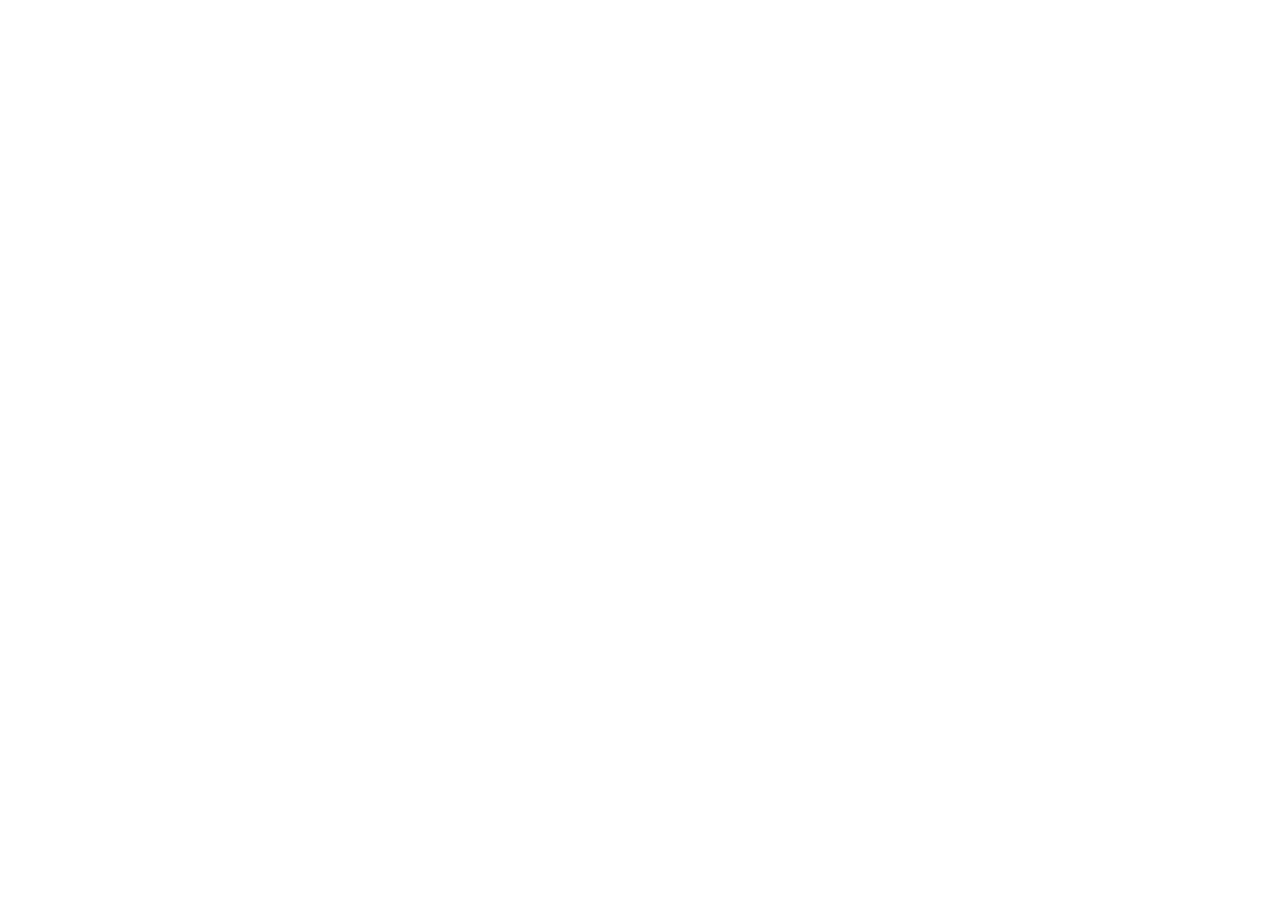
==== light/index.html @ 5c1e4488 "Updates" ====
<!DOCTYPE html><html  data-capo=""><head><meta charset="utf-8">
<meta name="viewport" content="width=device-width, initial-scale=1">
<link rel="stylesheet" href="/color_mode/_nuxt/entry.6_I9EUYD.css" crossorigin>
<link rel="modulepreload" as="script" crossorigin href="/color_mode/_nuxt/BGgCjxUO.js">
<link rel="prefetch" as="style" crossorigin href="/color_mode/_nuxt/error-404.C3V-3Mc4.css">
<link rel="prefetch" as="script" crossorigin href="/color_mode/_nuxt/DRe9I_bk.js">
<link rel="prefetch" as="script" crossorigin href="/color_mode/_nuxt/B29kZ2VJ.js">
<link rel="prefetch" as="style" crossorigin href="/color_mode/_nuxt/error-500.dGVH929u.css">
<link rel="prefetch" as="script" crossorigin href="/color_mode/_nuxt/ChEziA4W.js">
<script type="module" src="/color_mode/_nuxt/BGgCjxUO.js" crossorigin></script><script>"use strict";(()=>{const t=window,e=document.documentElement,c=["dark","light"],n=getStorageValue("localStorage","nuxt-color-mode")||"system";let i=n==="system"?u():n;const r=e.getAttribute("data-color-mode-forced");r&&(i=r),l(i),t["__NUXT_COLOR_MODE__"]={preference:n,value:i,getColorScheme:u,addColorScheme:l,removeColorScheme:d};function l(o){const s=""+o+"-mode",a="";e.classList?e.classList.add(s):e.className+=" "+s,a&&e.setAttribute("data-"+a,o)}function d(o){const s=""+o+"-mode",a="";e.classList?e.classList.remove(s):e.className=e.className.replace(new RegExp(s,"g"),""),a&&e.removeAttribute("data-"+a)}function f(o){return t.matchMedia("(prefers-color-scheme"+o+")")}function u(){if(t.matchMedia&&f("").media!=="not all"){for(const o of c)if(f(":"+o).matches)return o}return"light"}})();function getStorageValue(t,e){switch(t){case"localStorage":return window.localStorage.getItem(e);case"sessionStorage":return window.sessionStorage.getItem(e);case"cookie":return getCookie(e);default:return null}}function getCookie(t){const c=("; "+window.document.cookie).split("; "+t+"=");if(c.length===2)return c.pop()?.split(";").shift()}</script></head><body><div id="__nuxt"></div><div id="teleports"></div><script type="application/json" data-nuxt-data="nuxt-app" data-ssr="false" id="__NUXT_DATA__">[{"prerenderedAt":1,"serverRendered":2},1736729825599,false]</script>
<script>window.__NUXT__={};window.__NUXT__.config={public:{},app:{baseURL:"/color_mode/",buildId:"670aaccf-cd4e-4974-9692-bbb88123a412",buildAssetsDir:"/_nuxt/",cdnURL:""}}</script></body></html>
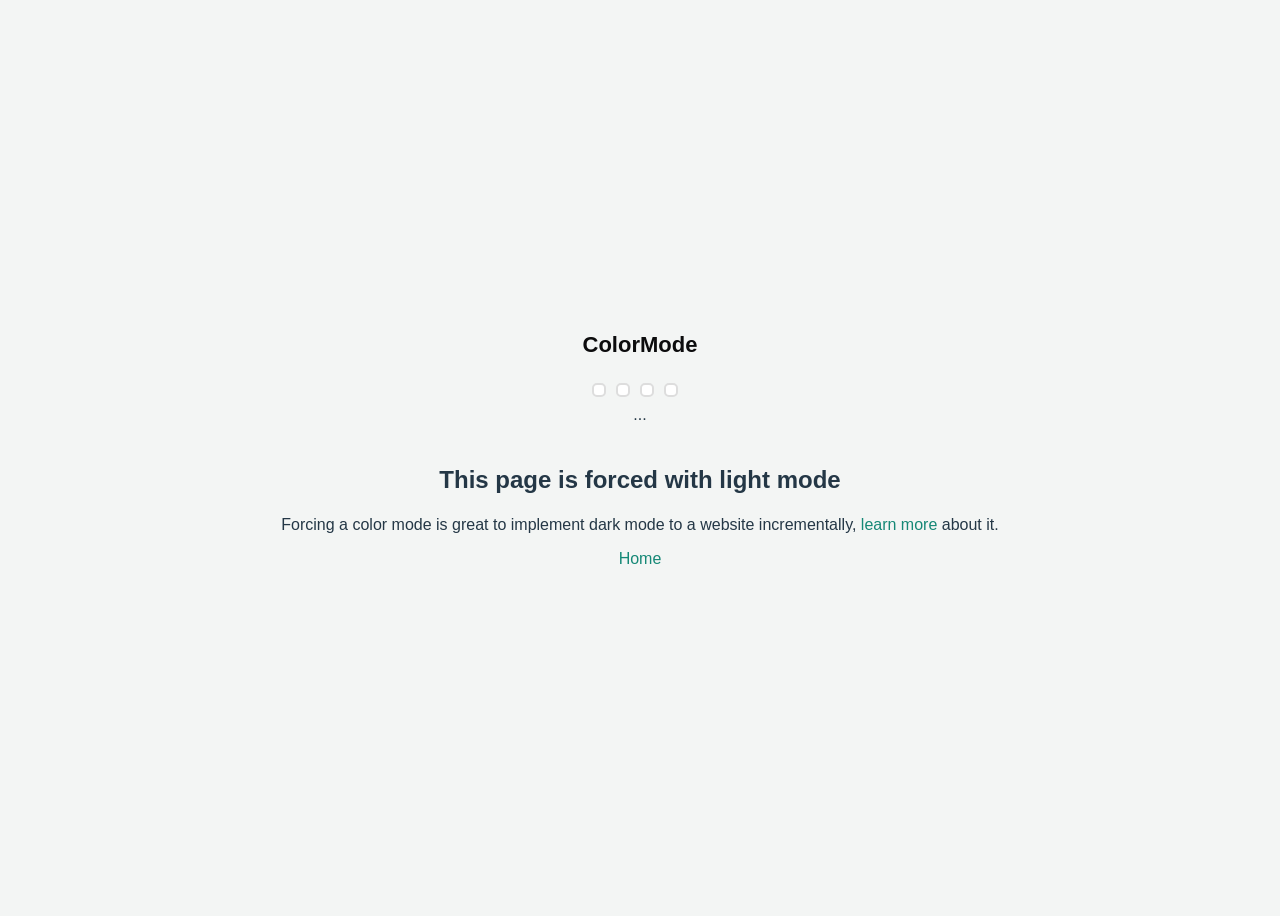
==== commit b9d19183: "Updates" ====
--- a/light/index.html
+++ b/light/index.html
@@ -1,11 +1,18 @@
 <!DOCTYPE html><html  data-capo=""><head><meta charset="utf-8">
 <meta name="viewport" content="width=device-width, initial-scale=1">
+<title>Light page (forced)</title>
+<style>a[data-v-89333bed]{display:block;font-size:22px;font-weight:700;margin-bottom:25px;text-decoration:none}.gray[data-v-89333bed]{color:#0c0c0d}.dark-mode .gray[data-v-89333bed]{color:#eee}</style>
+<style>ul[data-v-d6d5c278]{list-style:none;margin:0;padding:0}ul li[data-v-d6d5c278]{display:inline-block;line-height:0;margin-right:10px;padding:5px}p[data-v-d6d5c278]{padding-bottom:20px;padding-top:5px}li[data-v-d6d5c278],p[data-v-d6d5c278]{margin:0}li[data-v-d6d5c278]{background-color:var(--bg-secondary);border:2px solid var(--border-color);border-radius:5px;cursor:pointer;padding:7px;position:relative;top:0;transition:all .1s ease}li[data-v-d6d5c278]:hover{top:-3px}li.preferred[data-v-d6d5c278]{border-color:var(--color-primary);top:-3px}li.selected[data-v-d6d5c278]{color:var(--color-primary)}.size-6[data-v-d6d5c278]{display:block;height:24px;width:24px}</style>
+<style>:root{--color:#243746;--color-primary:#158876;--color-secondary:#0e2233;--bg:#f3f5f4;--bg-secondary:#fff;--border-color:#ddd}.dark-mode{--color:#ebf4f1;--color-primary:#41b38a;--color-secondary:#fdf9f3;--bg:#091a28;--bg-secondary:#071521;--border-color:#0d2538}.sepia-mode{--color:#433422;--color-secondary:#504231;--bg:#f1e7d0;--bg-secondary:#eae0c9;--border-color:#ded0bf}body{background-color:var(--bg);color:var(--color);font-family:-apple-system,BlinkMacSystemFont,Segoe UI,Roboto,Oxygen,Ubuntu,Cantarell,Open Sans,Helvetica Neue,sans-serif;transition:background-color .3s}a{color:var(--color-primary);text-decoration:none}.align{align-content:center;height:100vh;text-align:center;width:100%}</style>
+<style>.text-2xl{font-size:1.5rem;line-height:2rem}.font_bold{font-weight:700}</style>
 <link rel="stylesheet" href="/color_mode/_nuxt/entry.6_I9EUYD.css" crossorigin>
-<link rel="modulepreload" as="script" crossorigin href="/color_mode/_nuxt/BGgCjxUO.js">
-<link rel="prefetch" as="style" crossorigin href="/color_mode/_nuxt/error-404.C3V-3Mc4.css">
-<link rel="prefetch" as="script" crossorigin href="/color_mode/_nuxt/DRe9I_bk.js">
-<link rel="prefetch" as="script" crossorigin href="/color_mode/_nuxt/B29kZ2VJ.js">
-<link rel="prefetch" as="style" crossorigin href="/color_mode/_nuxt/error-500.dGVH929u.css">
-<link rel="prefetch" as="script" crossorigin href="/color_mode/_nuxt/ChEziA4W.js">
-<script type="module" src="/color_mode/_nuxt/BGgCjxUO.js" crossorigin></script><script>"use strict";(()=>{const t=window,e=document.documentElement,c=["dark","light"],n=getStorageValue("localStorage","nuxt-color-mode")||"system";let i=n==="system"?u():n;const r=e.getAttribute("data-color-mode-forced");r&&(i=r),l(i),t["__NUXT_COLOR_MODE__"]={preference:n,value:i,getColorScheme:u,addColorScheme:l,removeColorScheme:d};function l(o){const s=""+o+"-mode",a="";e.classList?e.classList.add(s):e.className+=" "+s,a&&e.setAttribute("data-"+a,o)}function d(o){const s=""+o+"-mode",a="";e.classList?e.classList.remove(s):e.className=e.className.replace(new RegExp(s,"g"),""),a&&e.removeAttribute("data-"+a)}function f(o){return t.matchMedia("(prefers-color-scheme"+o+")")}function u(){if(t.matchMedia&&f("").media!=="not all"){for(const o of c)if(f(":"+o).matches)return o}return"light"}})();function getStorageValue(t,e){switch(t){case"localStorage":return window.localStorage.getItem(e);case"sessionStorage":return window.sessionStorage.getItem(e);case"cookie":return getCookie(e);default:return null}}function getCookie(t){const c=("; "+window.document.cookie).split("; "+t+"=");if(c.length===2)return c.pop()?.split(";").shift()}</script></head><body><div id="__nuxt"></div><div id="teleports"></div><script type="application/json" data-nuxt-data="nuxt-app" data-ssr="false" id="__NUXT_DATA__">[{"prerenderedAt":1,"serverRendered":2},1736729825599,false]</script>
-<script>window.__NUXT__={};window.__NUXT__.config={public:{},app:{baseURL:"/color_mode/",buildId:"670aaccf-cd4e-4974-9692-bbb88123a412",buildAssetsDir:"/_nuxt/",cdnURL:""}}</script></body></html>+<link rel="preload" as="fetch" crossorigin="anonymous" href="/color_mode/light/_payload.json?753c5ae5-8927-4ec8-8ec7-8e2e0e13aeb2">
+<link rel="modulepreload" as="script" crossorigin href="/color_mode/_nuxt/CiXfSIFn.js">
+<link rel="modulepreload" as="script" crossorigin href="/color_mode/_nuxt/DvyAHzC4.js">
+<link rel="modulepreload" as="script" crossorigin href="/color_mode/_nuxt/CLbRCun1.js">
+<link rel="prefetch" as="script" crossorigin href="/color_mode/_nuxt/Dfx_4db4.js">
+<link rel="prefetch" as="script" crossorigin href="/color_mode/_nuxt/RnTeec2X.js">
+<meta name="description" content="Demo of using @nuxtjs/color-mode for Nuxt, supporting dark mode and custom colors">
+<script type="module" src="/color_mode/_nuxt/CiXfSIFn.js" crossorigin></script>
+<link rel="preload" as="fetch" fetchpriority="low" crossorigin="anonymous" href="/color_mode/_nuxt/builds/meta/753c5ae5-8927-4ec8-8ec7-8e2e0e13aeb2.json"><script>"use strict";(()=>{const t=window,e=document.documentElement,c=["dark","light"],n=getStorageValue("localStorage","nuxt-color-mode")||"system";let i=n==="system"?u():n;const r=e.getAttribute("data-color-mode-forced");r&&(i=r),l(i),t["__NUXT_COLOR_MODE__"]={preference:n,value:i,getColorScheme:u,addColorScheme:l,removeColorScheme:d};function l(o){const s=""+o+"-mode",a="";e.classList?e.classList.add(s):e.className+=" "+s,a&&e.setAttribute("data-"+a,o)}function d(o){const s=""+o+"-mode",a="";e.classList?e.classList.remove(s):e.className=e.className.replace(new RegExp(s,"g"),""),a&&e.removeAttribute("data-"+a)}function f(o){return t.matchMedia("(prefers-color-scheme"+o+")")}function u(){if(t.matchMedia&&f("").media!=="not all"){for(const o of c)if(f(":"+o).matches)return o}return"light"}})();function getStorageValue(t,e){switch(t){case"localStorage":return window.localStorage.getItem(e);case"sessionStorage":return window.sessionStorage.getItem(e);case"cookie":return getCookie(e);default:return null}}function getCookie(t){const c=("; "+window.document.cookie).split("; "+t+"=");if(c.length===2)return c.pop()?.split(";").shift()}</script></head><body><div id="__nuxt"><div class="align"><div class="container mx-auto text-center p-14"><a href="https://nuxt.com" target="_blank" class="inline-block pb-5" data-v-89333bed><span class="gray" data-v-89333bed>ColorMode</span></a><div data-v-d6d5c278><ul data-v-d6d5c278><!--[--><li class="" data-v-d6d5c278><!----></li><li class="" data-v-d6d5c278><!----></li><li class="" data-v-d6d5c278><!----></li><li class="" data-v-d6d5c278><!----></li><!--]--></ul><p data-v-d6d5c278><span data-v-d6d5c278>...</span></p></div><div><h2 class="text-2xl font-bold"> This page is forced with light mode </h2><p> Forcing a color mode is great to implement dark mode to a website incrementally, <a href="https://color-mode.nuxtjs.org/#force-a-color-mode">learn more</a> about it. </p><p><a href="/color_mode/" class=""> Home </a></p></div></div></div></div><div id="teleports"></div><script type="application/json" data-nuxt-data="nuxt-app" data-ssr="true" id="__NUXT_DATA__" data-src="/color_mode/light/_payload.json?753c5ae5-8927-4ec8-8ec7-8e2e0e13aeb2">[{"state":1,"once":7,"_errors":8,"serverRendered":5,"path":10,"prerenderedAt":11},["Reactive",2],{"$scolor-mode":3},{"preference":4,"value":4,"unknown":5,"forced":6},"system",true,false,["Set"],["ShallowReactive",9],{},"/light",1736745706829]</script>
+<script>window.__NUXT__={};window.__NUXT__.config={public:{},app:{baseURL:"/color_mode/",buildId:"753c5ae5-8927-4ec8-8ec7-8e2e0e13aeb2",buildAssetsDir:"/_nuxt/",cdnURL:""}}</script></body></html>
